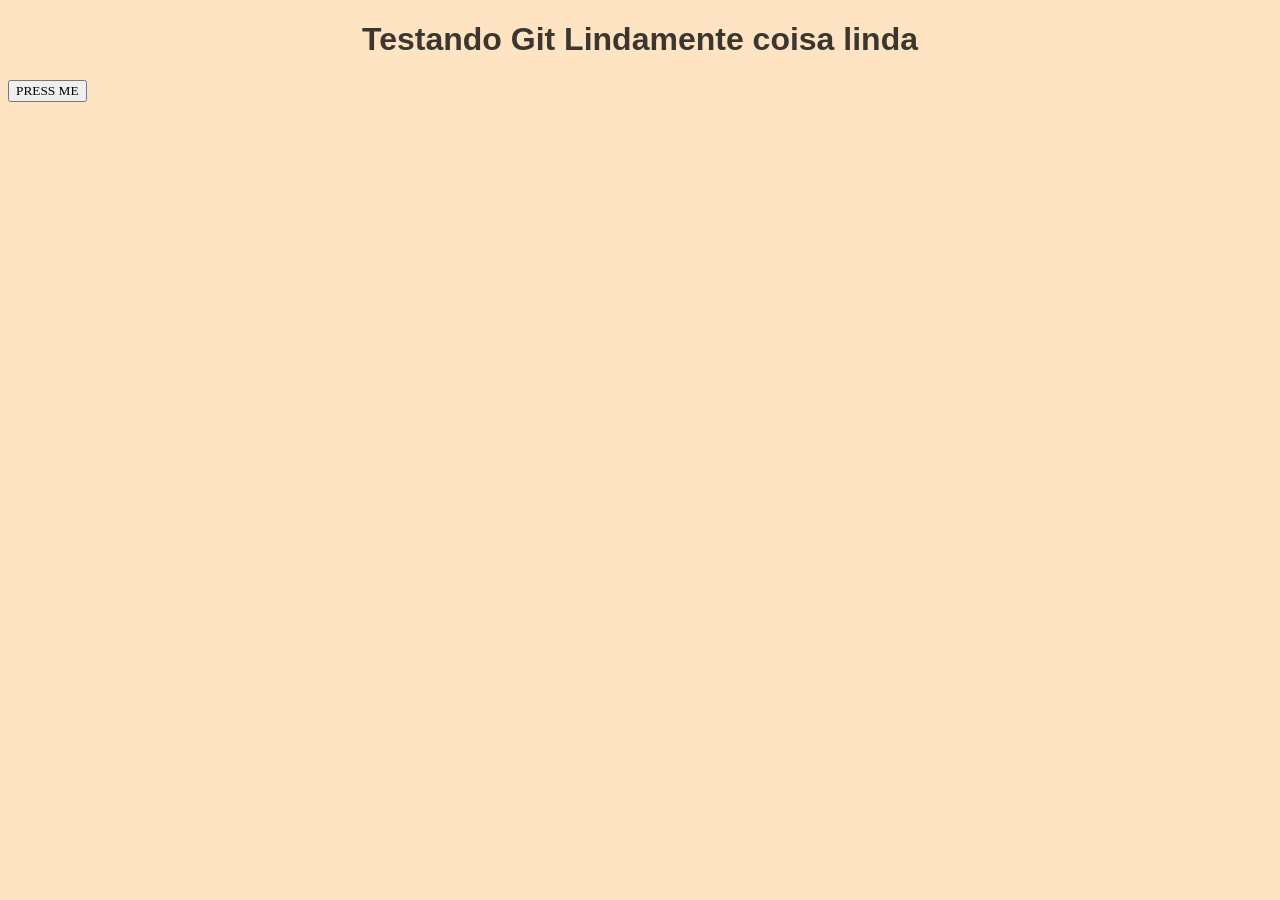
==== index.html @ 05b33383 "mudança" ====
<!DOCTYPE html>
<html lang="pt-br">

<head>
    <meta charset="utf-8">
    <meta http-equiv="X-UA-Compatible"
    content="IE=edge">
    <title> GutHibbin'</title>
</head>

<body 
style="background-color: bisque;">
    
    <h1 style="text-align: center;
     color: rgb(59, 55, 48);
     font-family: 'Franklin Gothic Medium', 'Arial Narrow', Arial, sans-serif;
     "> Testando Git Lindamente coisa linda</h1>

    <button style="font-family: 'Times New Roman', Times, serif;
    ;"> PRESS ME</button>

</body>
</html>
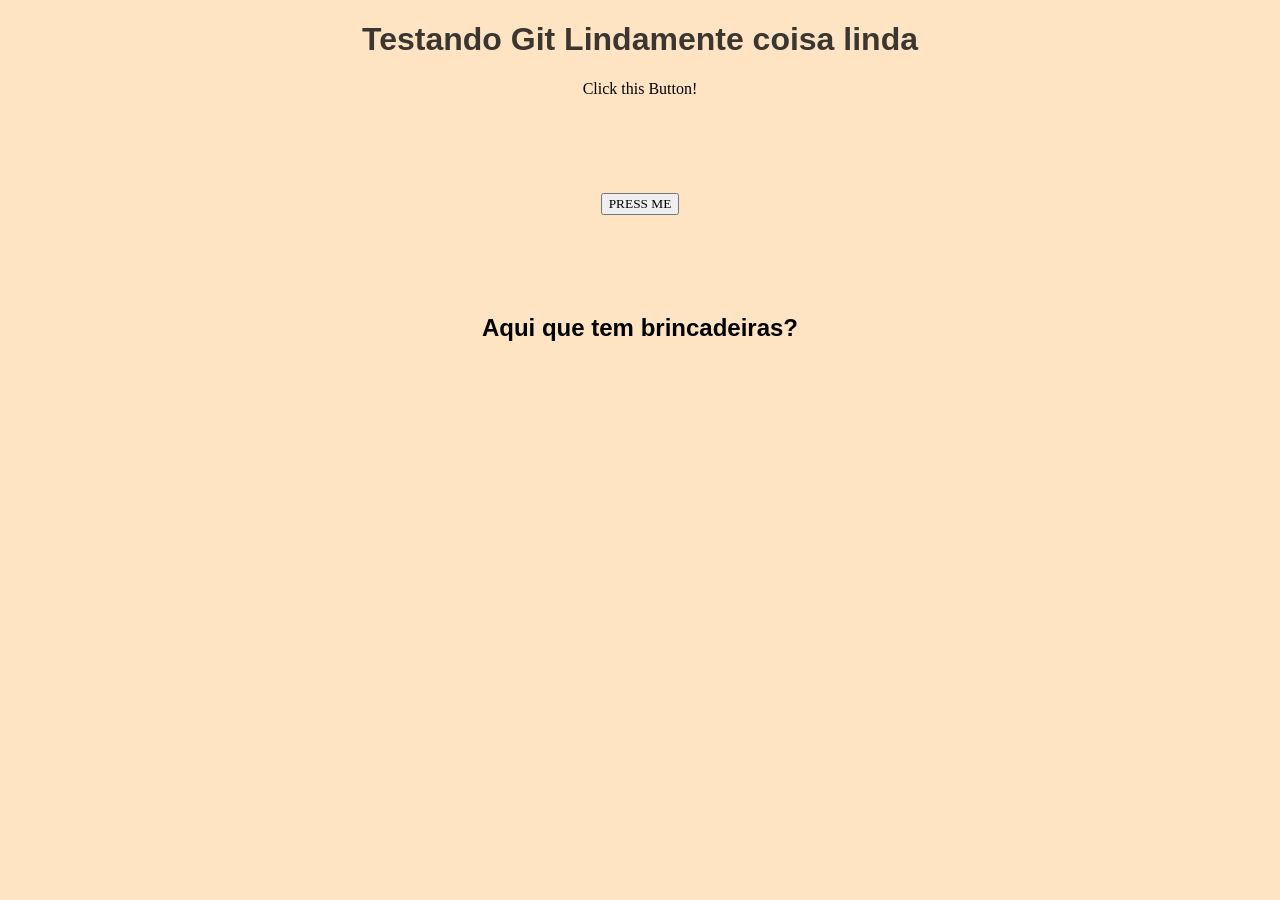
==== commit 3685ef73: "index 2.0" ====
--- a/index.html
+++ b/index.html
@@ -5,7 +5,7 @@
     <meta charset="utf-8">
     <meta http-equiv="X-UA-Compatible"
     content="IE=edge">
-    <title> GutHibbin'</title>
+    <title> GutHibbin's</title>
 </head>
 
 <body 
@@ -16,8 +16,14 @@
      font-family: 'Franklin Gothic Medium', 'Arial Narrow', Arial, sans-serif;
      "> Testando Git Lindamente coisa linda</h1>
 
-    <button style="font-family: 'Times New Roman', Times, serif;
-    ;"> PRESS ME</button>
+    <p style="text-align: center; display: flex; justify-content: center;"> Click this Button!</p>
+
+    <div style="display: flex; justify-content: center; align-items: center; min-height: 20vh;">
+        <button style="font-family: 'Times New Roman', Times, serif;"> PRESS ME</button>
+    </div>
+
+    <h2 style="text-align: center; display: flex; justify-content: center;
+    font-family: Arial, sans-serif;"> Aqui que tem brincadeiras? </h2>
 
 </body>
-</html>+</html>
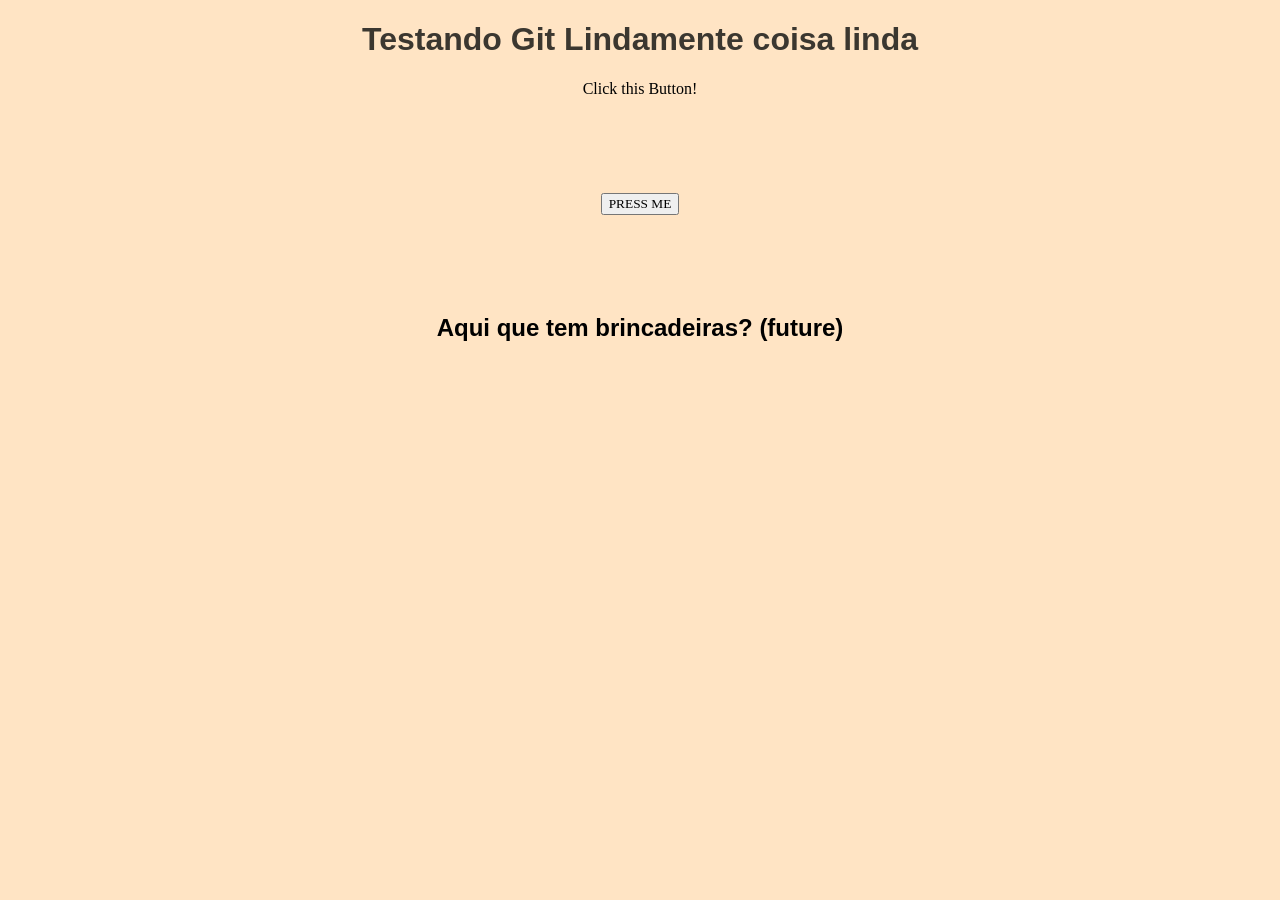
==== commit f5723056: "(future)" ====
--- a/index.html
+++ b/index.html
@@ -23,7 +23,7 @@
     </div>
 
     <h2 style="text-align: center; display: flex; justify-content: center;
-    font-family: Arial, sans-serif;"> Aqui que tem brincadeiras? </h2>
+    font-family: Arial, sans-serif;"> Aqui que tem brincadeiras? (future) </h2>
 
 </body>
 </html>
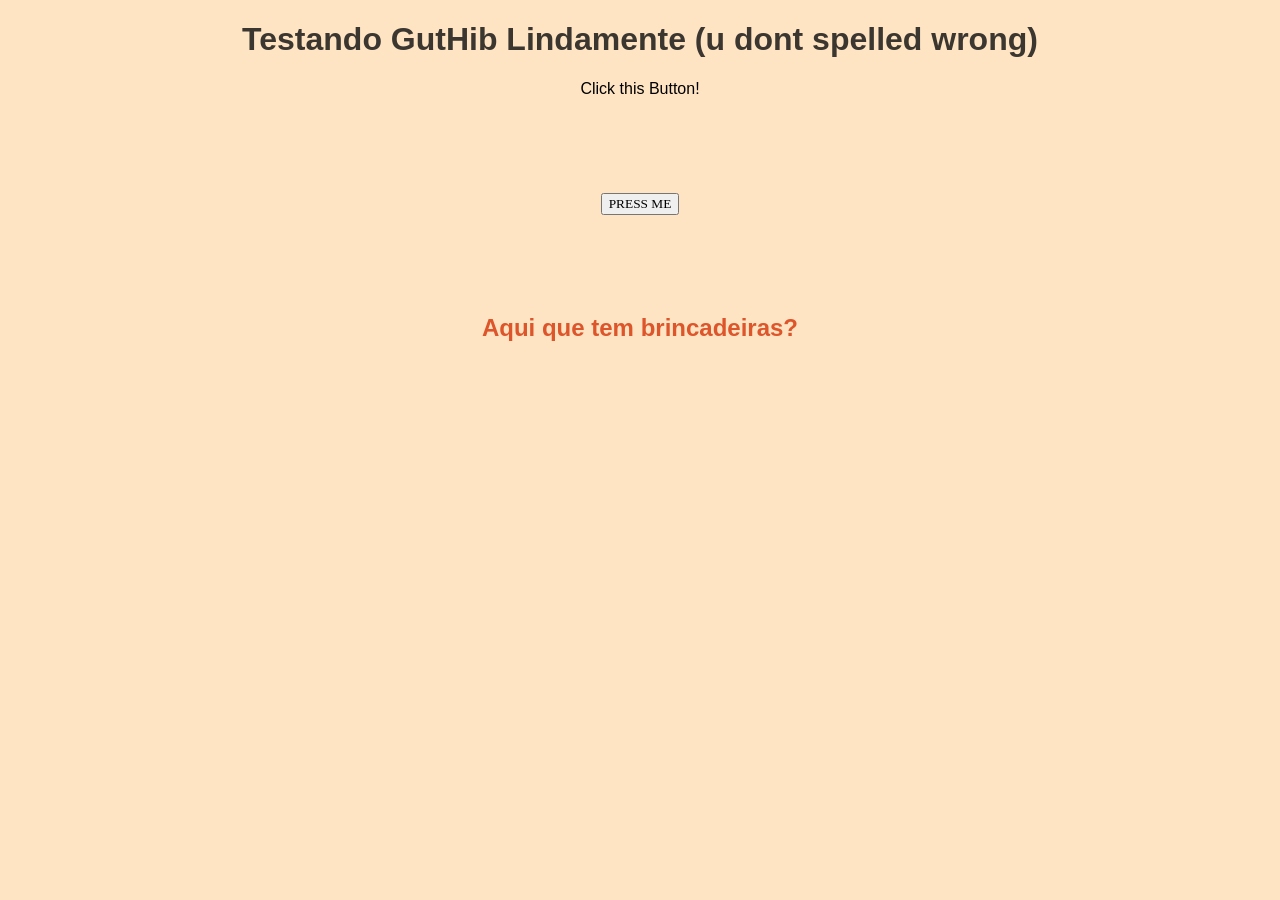
==== commit 038abb84: "index 1.1" ====
--- a/index.html
+++ b/index.html
@@ -5,7 +5,7 @@
     <meta charset="utf-8">
     <meta http-equiv="X-UA-Compatible"
     content="IE=edge">
-    <title> GutHibbin's</title>
+    <title> GutHibbin' </title>
 </head>
 
 <body 
@@ -14,16 +14,18 @@
     <h1 style="text-align: center;
      color: rgb(59, 55, 48);
      font-family: 'Franklin Gothic Medium', 'Arial Narrow', Arial, sans-serif;
-     "> Testando Git Lindamente coisa linda</h1>
+     "> Testando GutHib Lindamente (u dont spelled wrong)</h1>
 
-    <p style="text-align: center; display: flex; justify-content: center;"> Click this Button!</p>
+    <p style="text-align: center; display: flex; justify-content: center;
+    font-family: 'Franklin Gothic Medium', 'Arial Narrow', Arial, sans-serif;"> Click this Button!</p>
 
     <div style="display: flex; justify-content: center; align-items: center; min-height: 20vh;">
         <button style="font-family: 'Times New Roman', Times, serif;"> PRESS ME</button>
     </div>
 
     <h2 style="text-align: center; display: flex; justify-content: center;
-    font-family: Arial, sans-serif;"> Aqui que tem brincadeiras? (future) </h2>
+    font-family: Arial, sans-serif;
+    color:rgb(221, 85, 43)"> Aqui que tem brincadeiras? </h2>
 
 </body>
 </html>
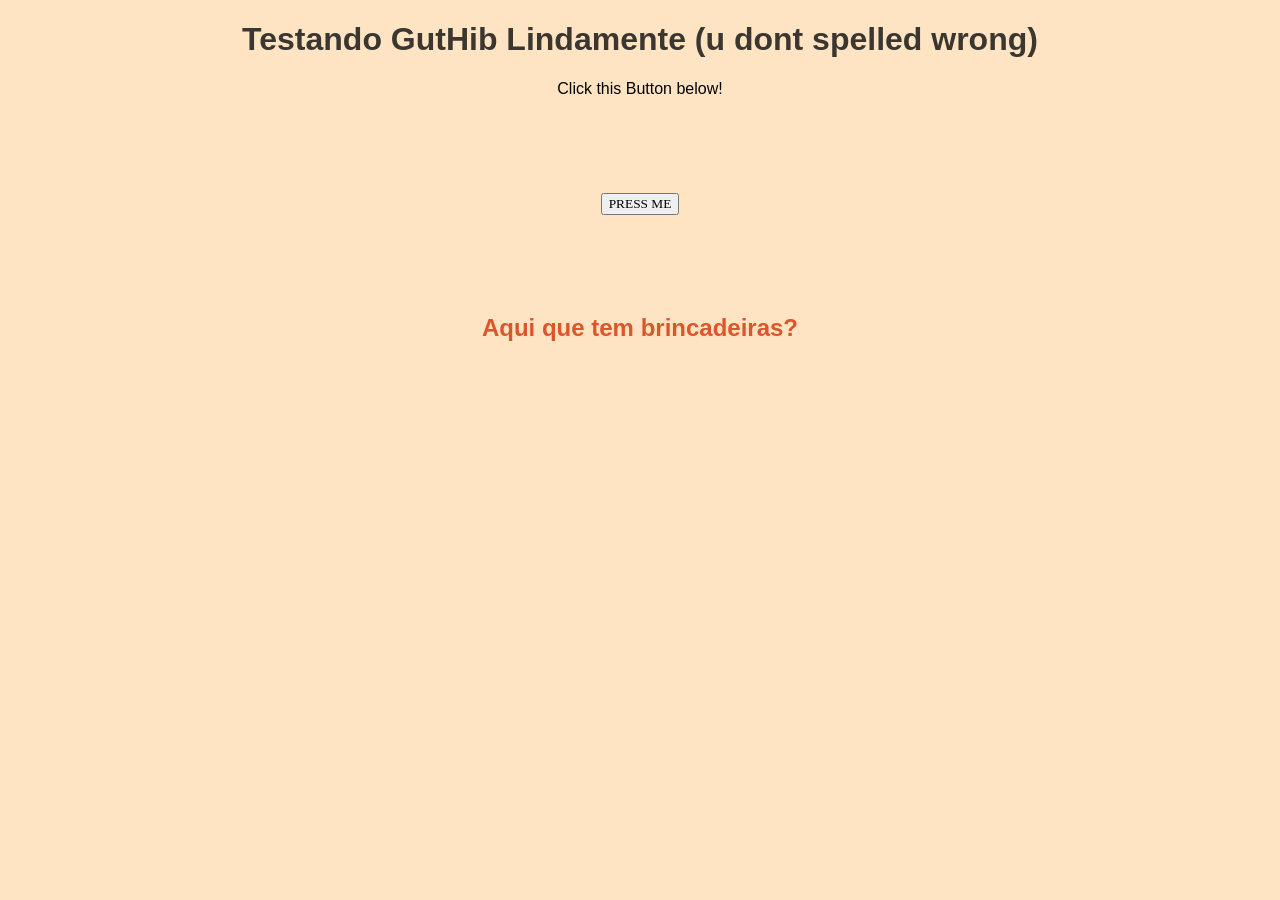
==== commit 07bd52f9: "Update button text and style in index.html" ====
--- a/index.html
+++ b/index.html
@@ -17,7 +17,8 @@
      "> Testando GutHib Lindamente (u dont spelled wrong)</h1>
 
     <p style="text-align: center; display: flex; justify-content: center;
-    font-family: 'Franklin Gothic Medium', 'Arial Narrow', Arial, sans-serif;"> Click this Button!</p>
+    font-family: 'Franklin Gothic Medium', 'Arial Narrow', Arial, sans-serif;
+    cursor: pointer;"> Click this Button below!</p>
 
     <div style="display: flex; justify-content: center; align-items: center; min-height: 20vh;">
         <button style="font-family: 'Times New Roman', Times, serif;"> PRESS ME</button>
